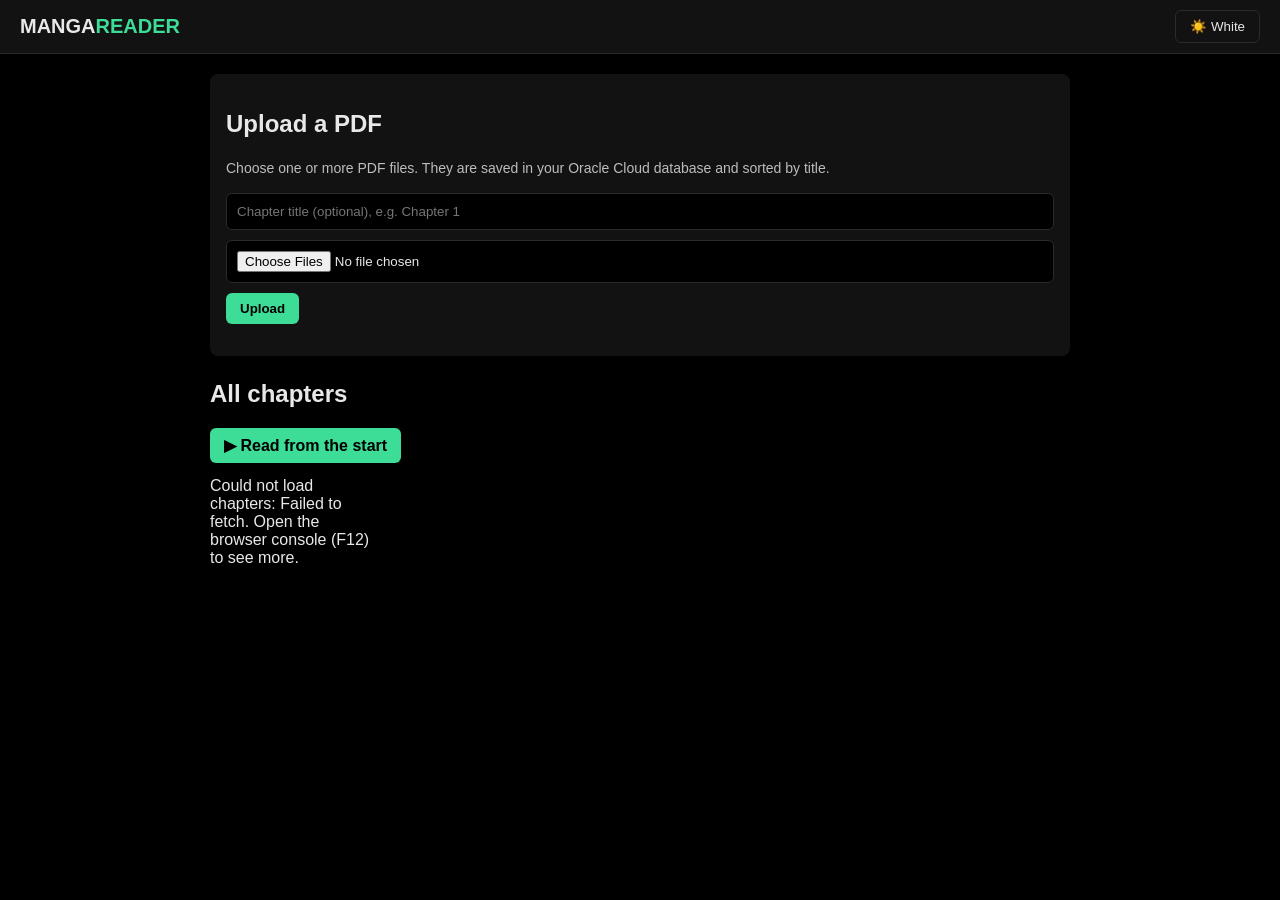
==== index.html @ 555168d4 "Add files via upload" ====
<!DOCTYPE html>
<!-- =====================================================================
  index.html  -  the HOME PAGE (upload box + chapter list)
  HTML = skeleton, style.css = looks, home.js = the actions.
====================================================================== -->
<html lang="en">
<head>
  <meta charset="UTF-8">
  <meta name="viewport" content="width=device-width, initial-scale=1">
  <title>My Manga Reader</title>
  <link rel="stylesheet" href="style.css">
</head>
<body>

  <header class="topbar">
    <a class="logo" href="index.html">MANGA<span>READER</span></a>
    <button id="themeBtn" class="btn">☀️ White</button>
  </header>

  <main class="container">

    <section class="card">
      <h2>Upload a PDF</h2>
      <p class="hint">
        Choose one or more PDF files. They are saved in your Oracle Cloud
        database and sorted by title.
      </p>
      <!-- Title is optional. If empty, the PDF file name is used. -->
      <input id="title" type="text" placeholder="Chapter title (optional), e.g. Chapter 1">
      <input id="files" type="file" multiple accept=".pdf,application/pdf">
      <button id="uploadBtn" class="btn primary">Upload</button>
      <p id="status"></p>
    </section>

    <section>
      <h2>All chapters</h2>
      <a class="btn primary" href="reader.html">▶ Read from the start</a>
      <div id="chapterList" class="grid"></div>
    </section>

  </main>

  <!-- Only 3 of our own files are needed here -->
  <script src="config.js"></script>
  <script src="common.js"></script>
  <script src="home.js"></script>
</body>
</html>
---- style.css ----
/* =====================================================================
   style.css  -  ALL the looks for BOTH pages
   ===================================================================== */

/* COLORS live here as "variables". Change them once, whole site changes.
   :root = the default (black) theme. */
:root {
  --bg: #000000;        /* page background: very dark black */
  --card: #121212;      /* boxes */
  --text: #e8e8e8;
  --accent: #3ddc97;    /* green highlight, like manga sites */
  --line: #2a2a2a;
}
/* When <body> has the word "light", use these colors instead. */
body.light {
  --bg: #ffffff; --card: #f2f2f2; --text: #151515; --line: #d8d8d8;
}

* { box-sizing: border-box; }

body {
  margin: 0;
  background: var(--bg);
  color: var(--text);
  font-family: Arial, sans-serif;
  scroll-behavior: smooth;       /* smooth scrolling for the whole page */
}

/* TOP BAR - stays at the top while you scroll (sticky) */
.topbar {
  position: sticky; top: 0; z-index: 10;
  display: flex; justify-content: space-between; align-items: center;
  padding: 10px 20px;
  background: var(--card);
  border-bottom: 1px solid var(--line);
}
.logo { color: var(--text); font-weight: bold; font-size: 20px; text-decoration: none; }
.logo span { color: var(--accent); }

/* BUTTONS */
.btn {
  background: var(--card); color: var(--text);
  border: 1px solid var(--line); border-radius: 6px;
  padding: 8px 14px; cursor: pointer; text-decoration: none; display: inline-block;
}
.btn:hover { border-color: var(--accent); }
.btn.primary { background: var(--accent); color: #000; border: none; font-weight: bold; }

/* HOME PAGE */
.container { max-width: 900px; margin: 0 auto; padding: 20px; }
.card { background: var(--card); padding: 16px; border-radius: 8px; margin-bottom: 24px; }
.card input { display: block; width: 100%; margin: 10px 0; padding: 10px; color: var(--text);
              background: var(--bg); border: 1px solid var(--line); border-radius: 6px; }
/* GRID: as many chapter cards per row as fit the screen */
.grid { display: grid; grid-template-columns: repeat(auto-fill, minmax(150px, 1fr)); gap: 10px; margin-top: 14px; }
.chapter-card { background: var(--card); border: 1px solid var(--line); padding: 14px;
                border-radius: 6px; color: var(--text); text-decoration: none; text-align: center; }
.chapter-card:hover { border-color: var(--accent); }

/* READER PAGE */
#reader { max-width: 800px; margin: 0 auto; }   /* centered column, like floating in the middle */
#reader img { display: block; width: 100%; height: auto; cursor: pointer; min-height: 300px; }
/* min-height keeps a little space while an image is still loading */

/* Chapter name at the end of each chapter */
.chapter-end { text-align: center; padding: 40px 10px; color: var(--accent); font-size: 18px; }

/* FLOATING CONTROLS - "fixed" keeps them in place while scrolling */
.float-left  { position: fixed; left: 16px;  bottom: 16px; padding: 10px; border-radius: 6px;
               background: var(--card); color: var(--text); border: 1px solid var(--line); max-width: 55vw; }
.float-right { position: fixed; right: 16px; bottom: 16px; display: flex; flex-direction: column; gap: 8px; }

/* ===== Added for the new version ===== */
.hint  { font-size: 14px; opacity: .8; line-height: 1.5; }
.badge { font-size: 13px; color: var(--accent); }

/* Chapter card now holds the link and a small delete button side by side */
.chapter-card { display: flex; justify-content: space-between; align-items: center; gap: 8px; text-align: left; }
.chapter-card a { color: var(--text); text-decoration: none; flex: 1; }
.chapter-card button { background: none; border: none; color: #e55; cursor: pointer; font-size: 16px; }

/* ===== PDF reader (Oracle version) ===== */
/* A chapter that is not opened yet keeps a tall empty height... */
.chapter { min-height: 100vh; }
.chapter.loaded { min-height: 0; }   /* ...and drops it once its pages exist */
/* PDF pages are drawn on canvases. Width fills the column, height follows the page shape. */
#reader canvas { display: block; width: 100%; height: auto; cursor: pointer; background: #111; }
.pages { text-align: center; }
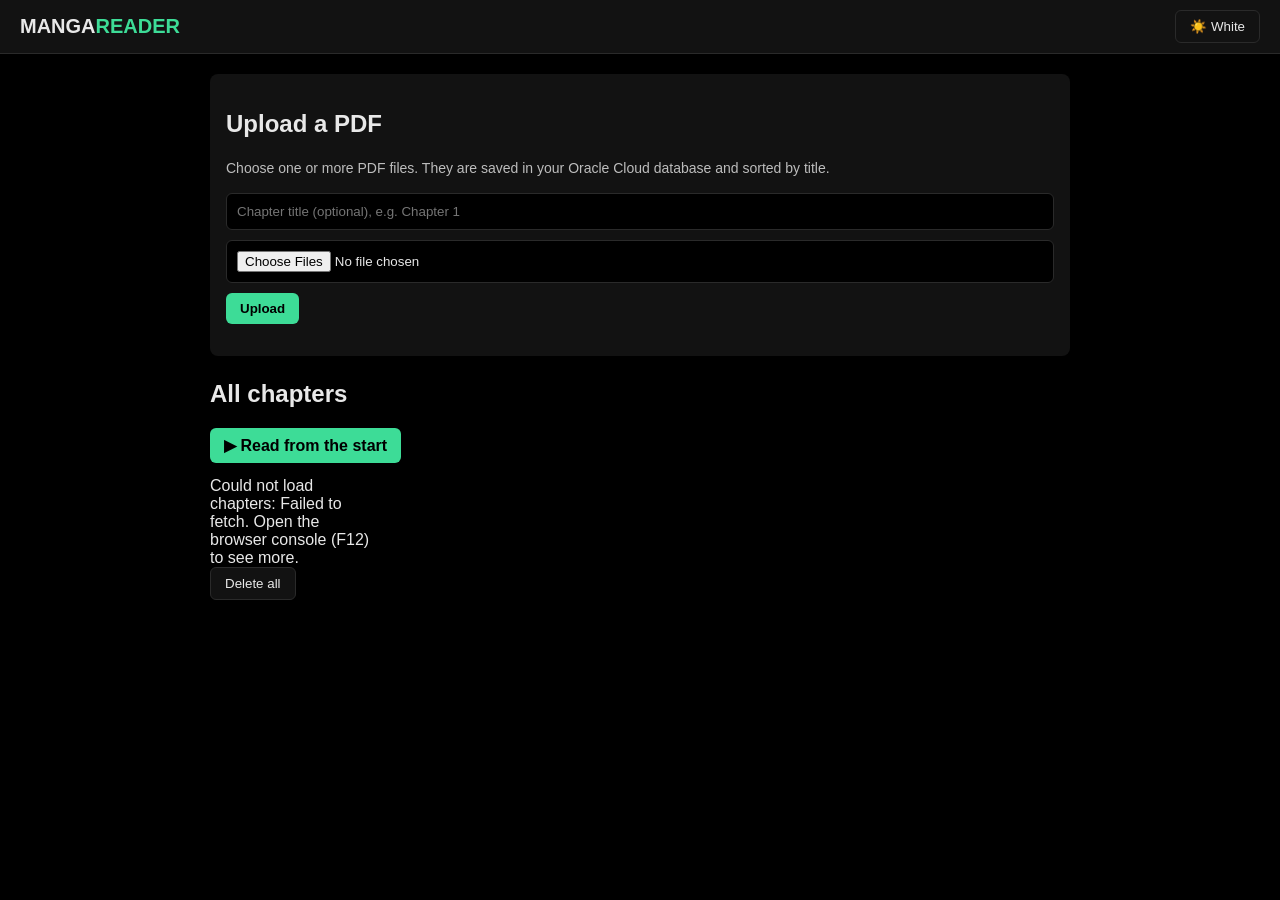
==== commit 25e518d4: "Update index.html for delete button" ====
--- a/index.html
+++ b/index.html
@@ -37,7 +37,7 @@
       <a class="btn primary" href="reader.html">▶ Read from the start</a>
       <div id="chapterList" class="grid"></div>
     </section>
-
+<button id="deleteAllBtn" class="btn danger">Delete all</button>
   </main>
 
   <!-- Only 3 of our own files are needed here -->
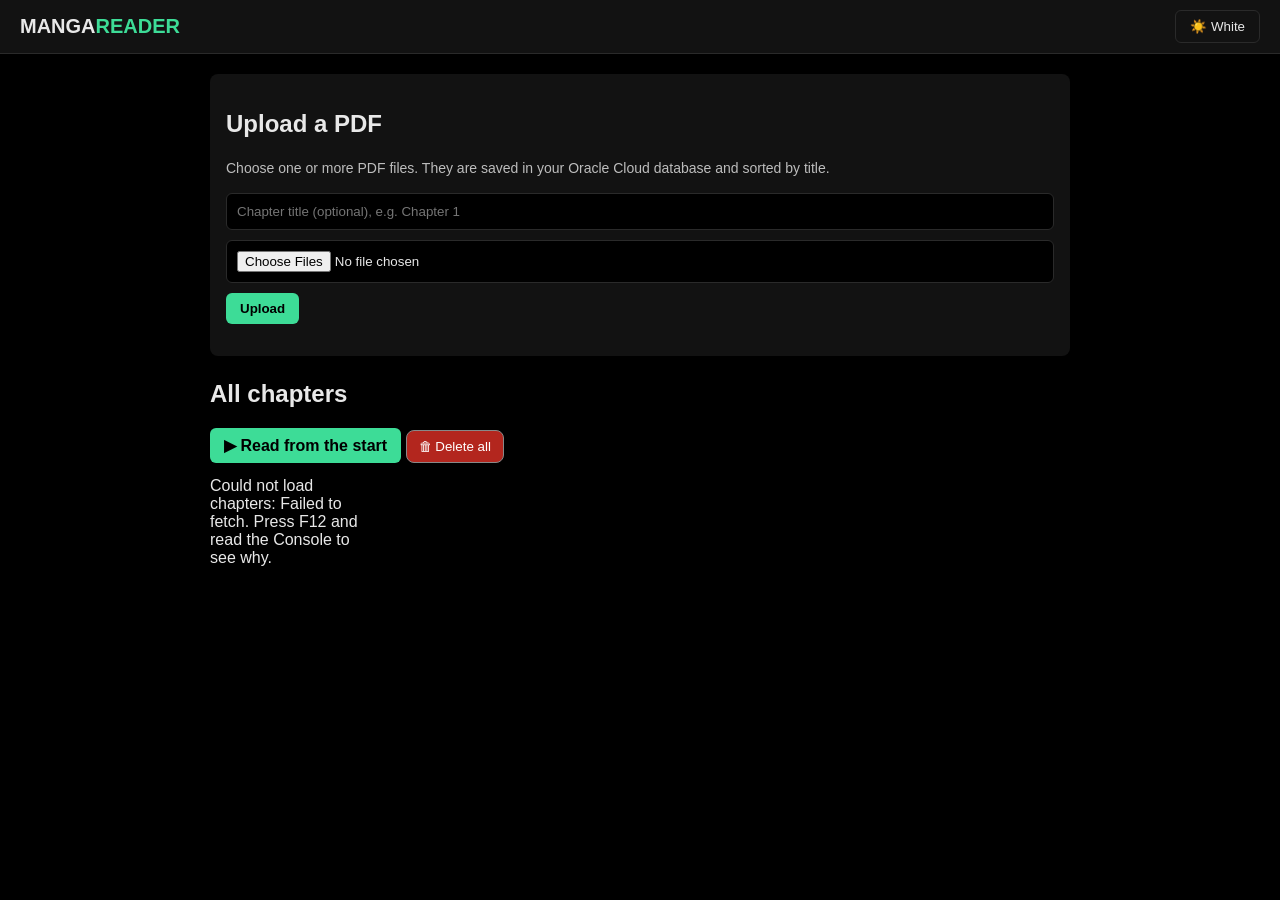
==== commit d1f54d43: "Add files via upload" ====
--- a/index.html
+++ b/index.html
@@ -1,7 +1,9 @@
 <!DOCTYPE html>
 <!-- =====================================================================
-  index.html  -  the HOME PAGE (upload box + chapter list)
+  index.html  -  the HOME PAGE (upload box + chapter list + delete)
   HTML = skeleton, style.css = looks, home.js = the actions.
+  NOTE: there is NO extra <script> block in this file. All code lives in
+  home.js, so nothing runs twice.
 ====================================================================== -->
 <html lang="en">
 <head>
@@ -25,7 +27,6 @@
         Choose one or more PDF files. They are saved in your Oracle Cloud
         database and sorted by title.
       </p>
-      <!-- Title is optional. If empty, the PDF file name is used. -->
       <input id="title" type="text" placeholder="Chapter title (optional), e.g. Chapter 1">
       <input id="files" type="file" multiple accept=".pdf,application/pdf">
       <button id="uploadBtn" class="btn primary">Upload</button>
@@ -35,12 +36,13 @@
     <section>
       <h2>All chapters</h2>
       <a class="btn primary" href="reader.html">▶ Read from the start</a>
+      <!-- Danger button: deletes EVERY chapter (asks for the admin password) -->
+      <button id="deleteAllBtn" class="btn danger">🗑 Delete all</button>
       <div id="chapterList" class="grid"></div>
     </section>
-<button id="deleteAllBtn" class="btn danger">Delete all</button>
+
   </main>
 
-  <!-- Only 3 of our own files are needed here -->
   <script src="config.js"></script>
   <script src="common.js"></script>
   <script src="home.js"></script>
--- a/style.css
+++ b/style.css
@@ -45,7 +45,13 @@
 }
 .btn:hover { border-color: var(--accent); }
 .btn.primary { background: var(--accent); color: #000; border: none; font-weight: bold; }
-
+#chapterList button, #deleteAllBtn {
+  padding: 8px 12px;
+  border-radius: 8px;
+  border: 1px solid #888;
+  cursor: pointer;
+}
+.btn.danger { background: #b3261e; color: #fff; border: none; }
 /* HOME PAGE */
 .container { max-width: 900px; margin: 0 auto; padding: 20px; }
 .card { background: var(--card); padding: 16px; border-radius: 8px; margin-bottom: 24px; }
